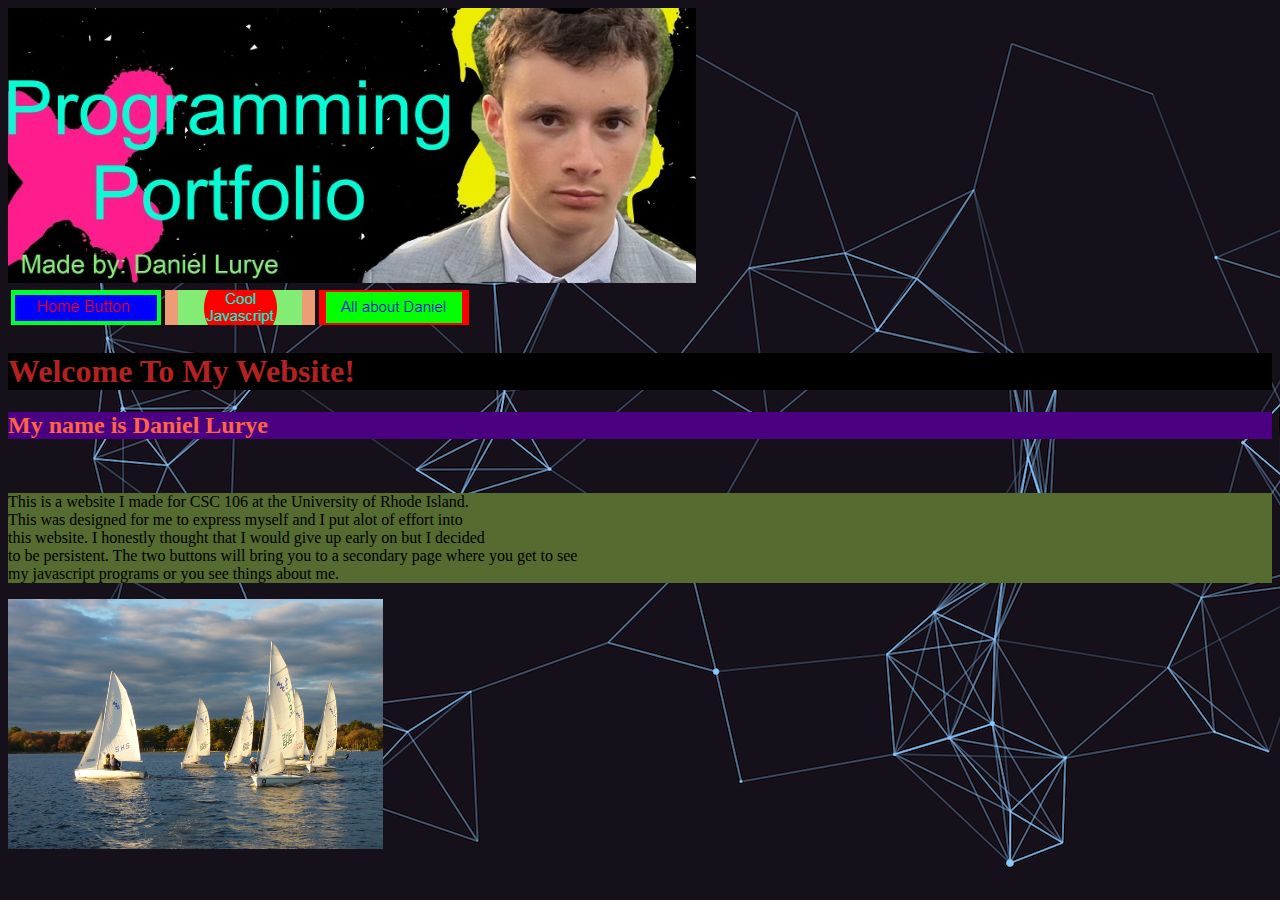
==== index.html @ 50056d14 "Add files via upload" ====
<!DOCTYPE html>
<html lang="en">
<head>
    <meta charset="UTF-8">
    <meta name="viewport" content="width=device-width, initial-scale=1.0">
    <title>Daniel's CSC 106 Website</title>
    <style>
    h2 {
        color:tomato
    }
    h1 {
        color:firebrick
    }
    body{
        background-image: url(backround_image.png);
    }
    #Home-description {
        background-color:darkolivegreen
    }
    #Welcome {
        background-color:black
    }
    #My-name {
        background-color:indigo
    }
    </style>
</head>
<body>
    <img src="my banner.jpg" height="275"
    <br>
    <br>
    <table>
        <td><img src="home.jpg"></td>
        <td><a href="javascript.html"><img src="js.jpg"></a></td>
        <td><a href="aboutme.html"><img src="aboutme.jpg"></a></td>
    </table> 
    <h1 id="Welcome">Welcome To My Website!</h1>
    <h2 id="My-name">My name is Daniel Lurye </h2>
    <br>
    <p id="Home-description">This is a website I made for CSC 106 at the University of Rhode Island. 
    <br>This was designed for me to express  myself and I put alot of effort into
    <br>this website. I honestly thought that I would give up early on but I decided
    <br>to be persistent. The two buttons will bring you to a secondary page where you get to see
    <br> my javascript programs or you see things about me.
    </p>
    <img src="img04.jpg" width="375" alt="Image of sailing boats on a lake"
</body>
</html>
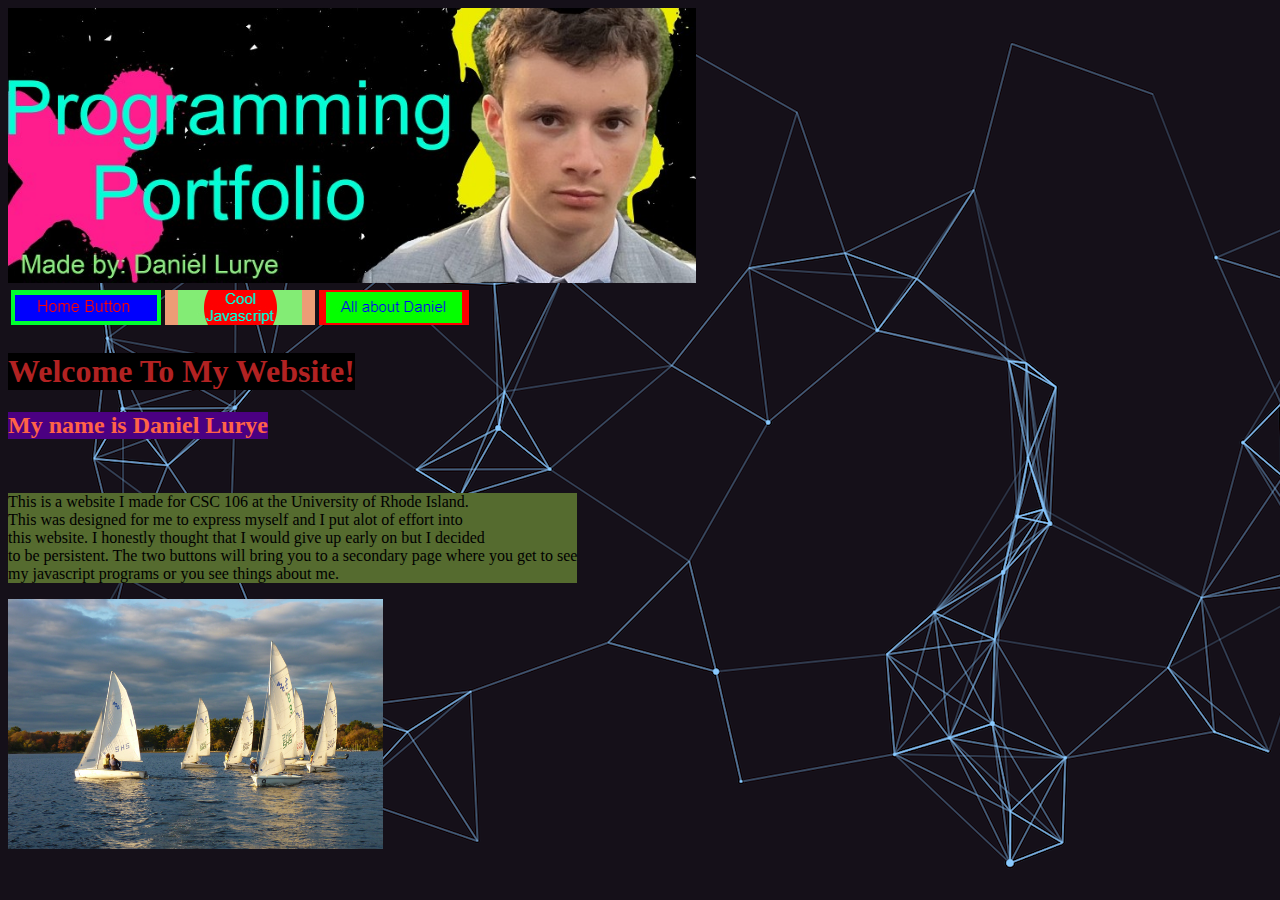
==== commit 2a183823: "Add files via upload" ====
--- a/index.html
+++ b/index.html
@@ -15,13 +15,16 @@
         background-image: url(backround_image.png);
     }
     #Home-description {
-        background-color:darkolivegreen
+        background-color:darkolivegreen;
+        width:fit-content
     }
     #Welcome {
-        background-color:black
+        background-color:black;
+        width:fit-content
     }
     #My-name {
-        background-color:indigo
+        background-color:indigo;
+        width:fit-content
     }
     </style>
 </head>
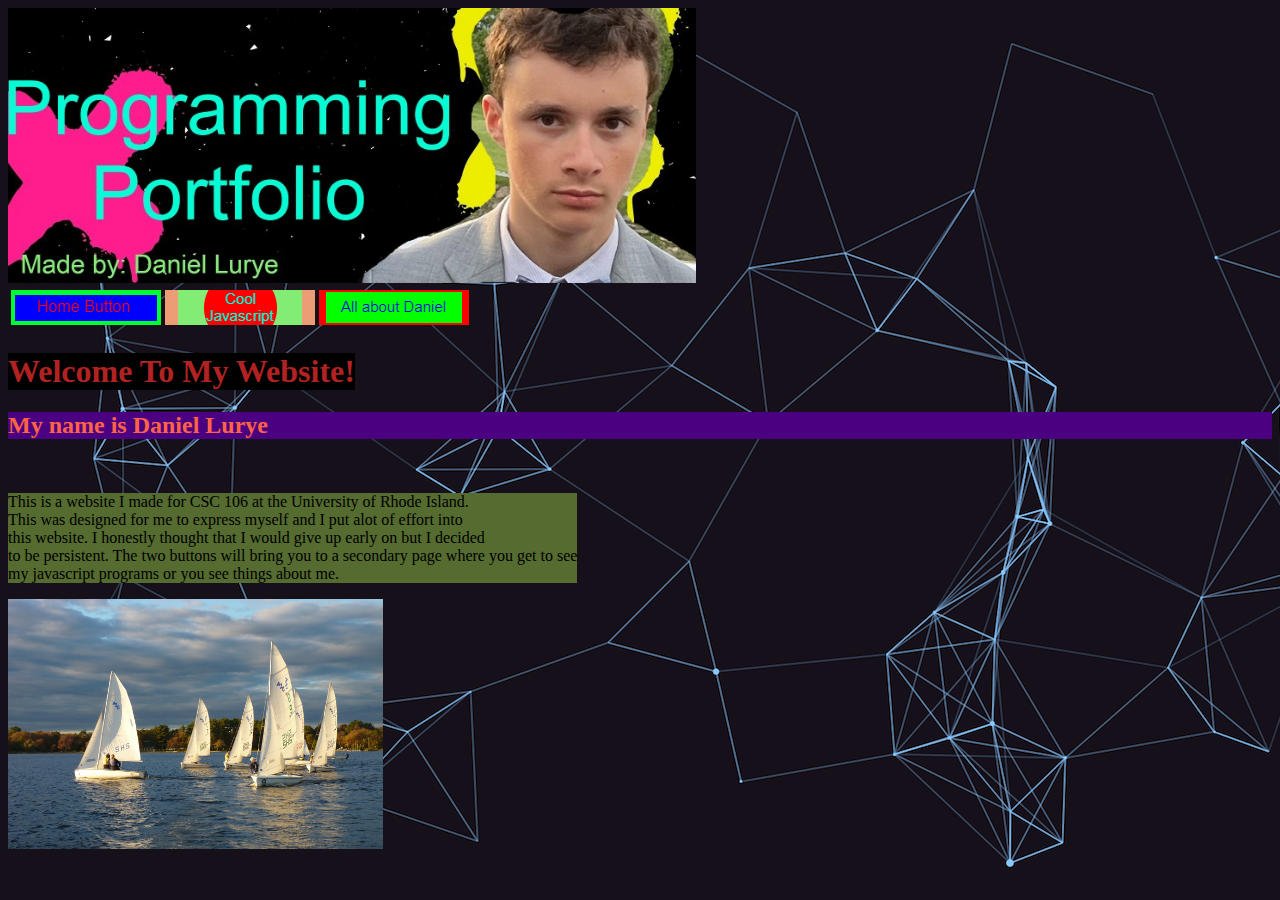
==== commit 2e8266ac: "Add files via upload" ====
--- a/index.html
+++ b/index.html
@@ -24,7 +24,7 @@
     }
     #My-name {
         background-color:indigo;
-        width:fit-content
+        
     }
     </style>
 </head>
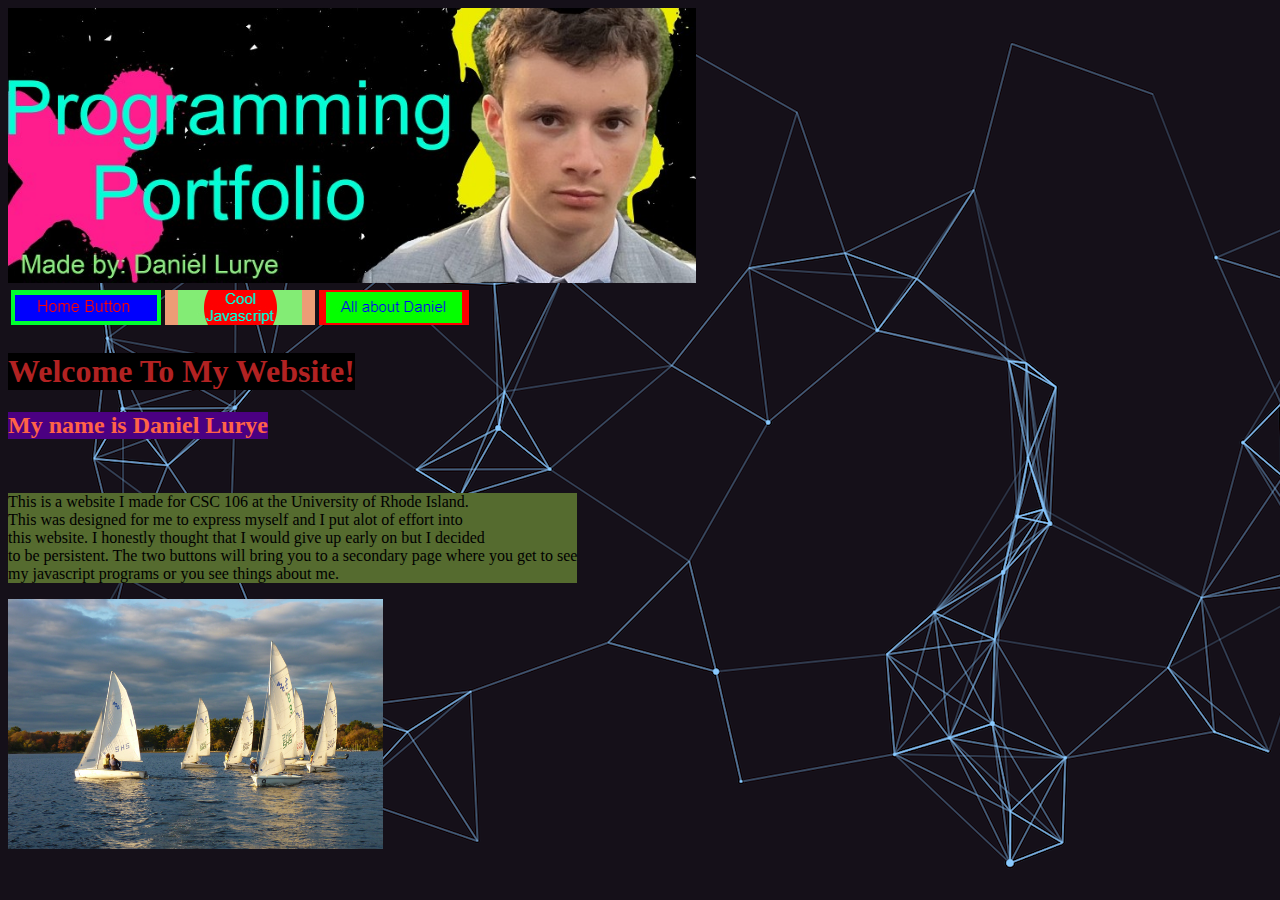
==== commit a5a92feb: "Add files via upload" ====
--- a/index.html
+++ b/index.html
@@ -24,7 +24,7 @@
     }
     #My-name {
         background-color:indigo;
-        
+        width:fit-content
     }
     </style>
 </head>
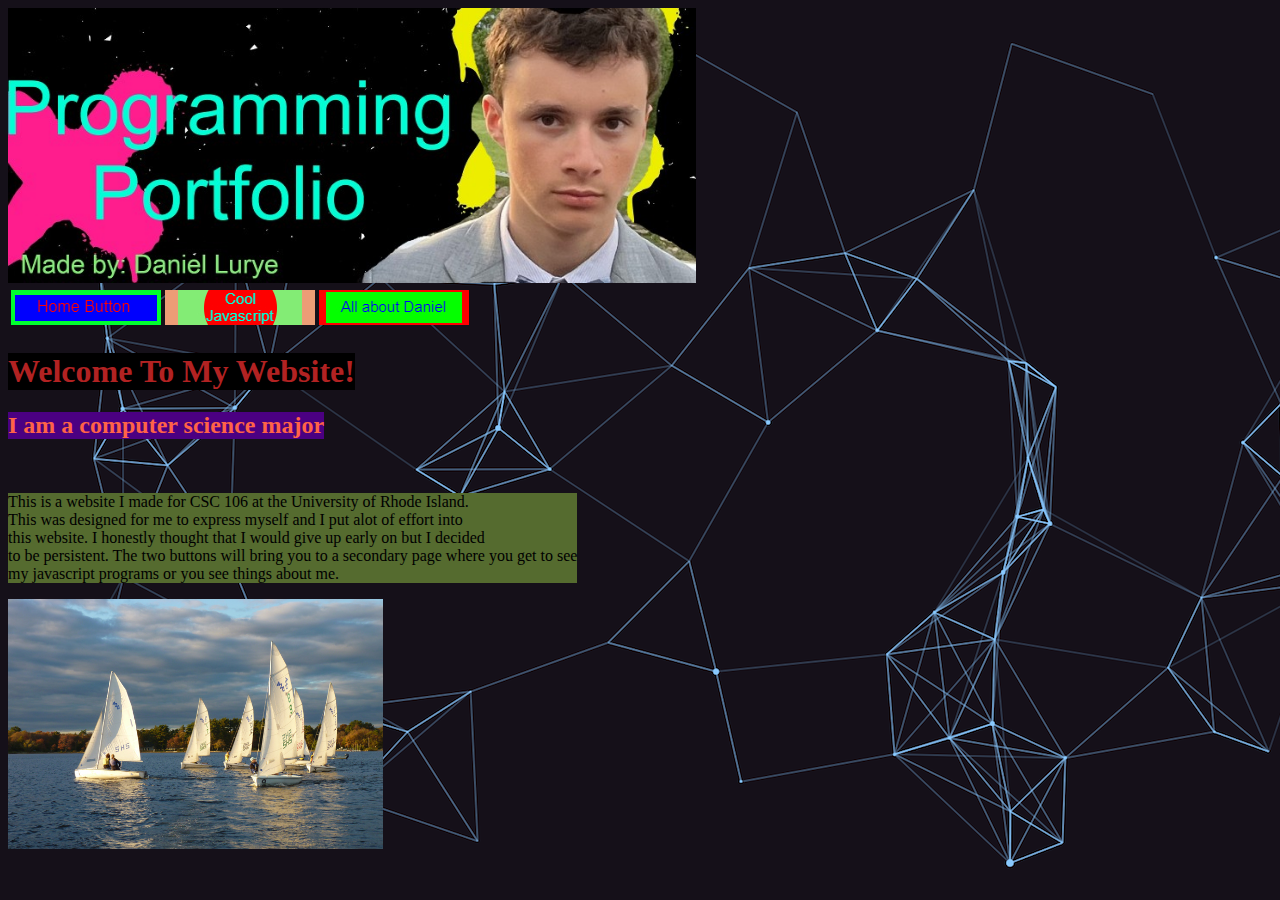
==== commit 0da4ab9d: "Add files via upload" ====
--- a/index.html
+++ b/index.html
@@ -38,7 +38,7 @@
         <td><a href="aboutme.html"><img src="aboutme.jpg"></a></td>
     </table> 
     <h1 id="Welcome">Welcome To My Website!</h1>
-    <h2 id="My-name">My name is Daniel Lurye </h2>
+    <h2 id="My-name">I am a computer science major </h2>
     <br>
     <p id="Home-description">This is a website I made for CSC 106 at the University of Rhode Island. 
     <br>This was designed for me to express  myself and I put alot of effort into
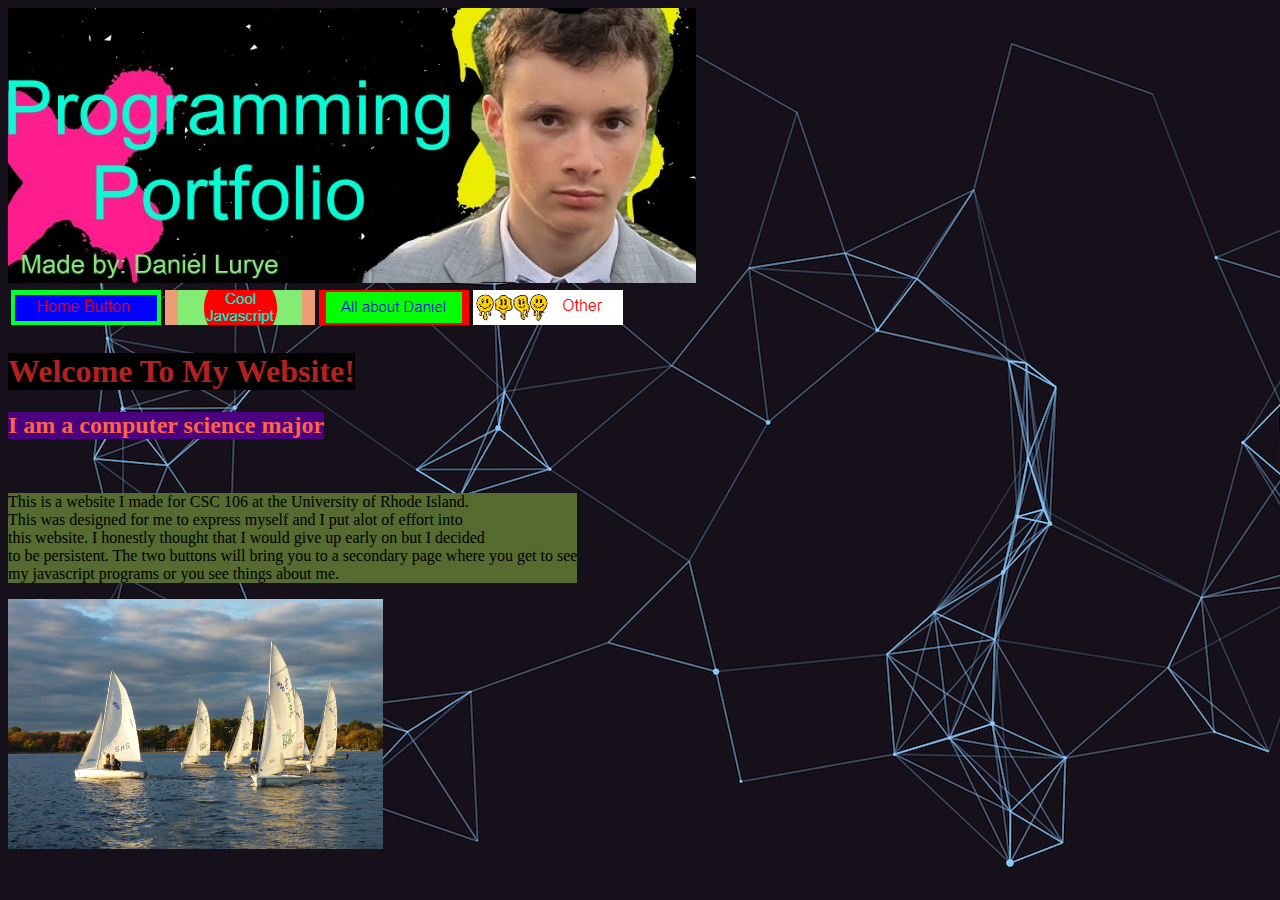
==== commit 9a5788d4: "Add files via upload" ====
--- a/index.html
+++ b/index.html
@@ -36,9 +36,10 @@
         <td><img src="home.jpg"></td>
         <td><a href="javascript.html"><img src="js.jpg"></a></td>
         <td><a href="aboutme.html"><img src="aboutme.jpg"></a></td>
+        <td><a href="other.html"><img src="other.jpg"></a></td>
     </table> 
     <h1 id="Welcome">Welcome To My Website!</h1>
-    <h2 id="My-name">I am a computer science major </h2>
+    <h2 id="My-name">I am a computer science major</h2>
     <br>
     <p id="Home-description">This is a website I made for CSC 106 at the University of Rhode Island. 
     <br>This was designed for me to express  myself and I put alot of effort into
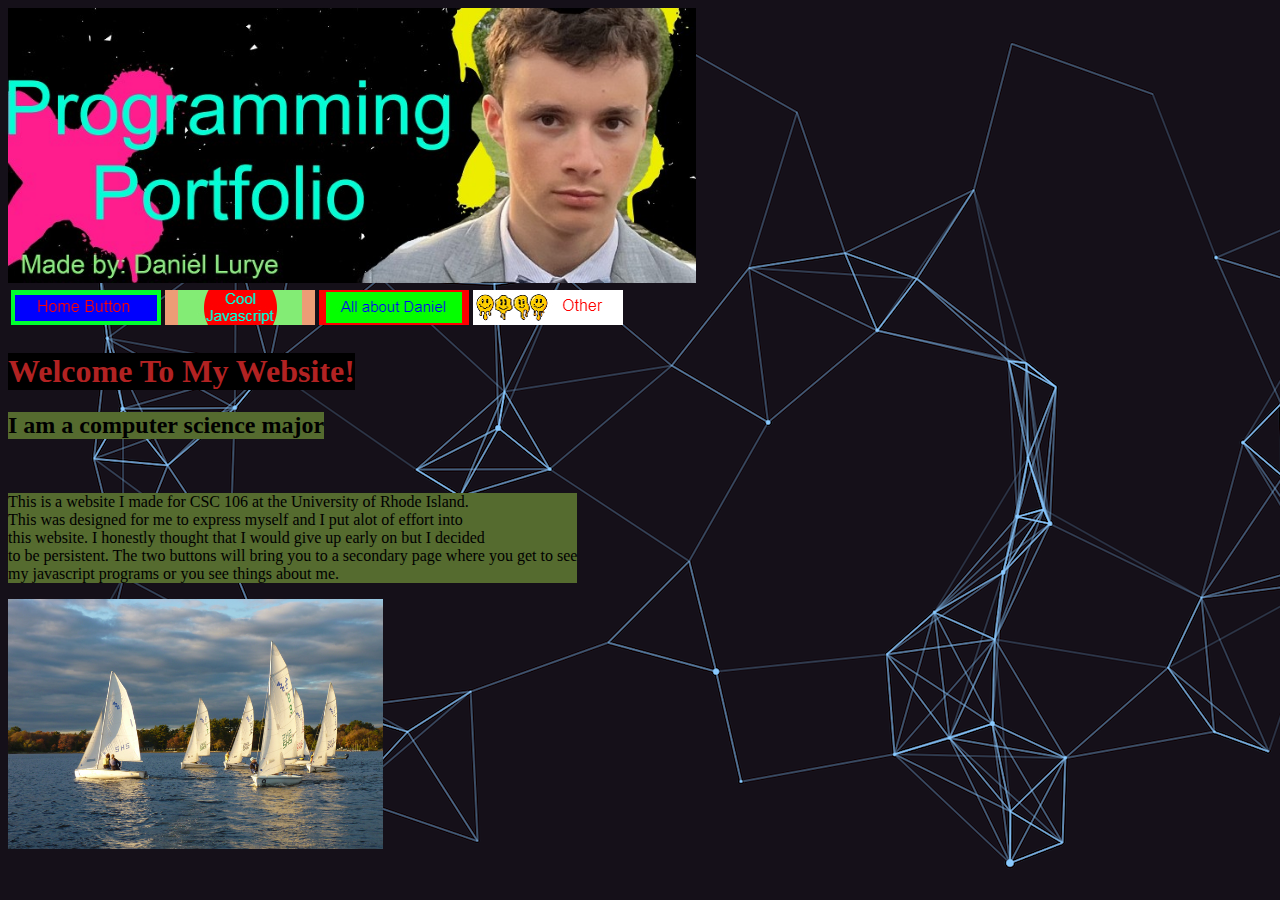
==== commit 8feea098: "Add files via upload" ====
--- a/index.html
+++ b/index.html
@@ -5,9 +5,6 @@
     <meta name="viewport" content="width=device-width, initial-scale=1.0">
     <title>Daniel's CSC 106 Website</title>
     <style>
-    h2 {
-        color:tomato
-    }
     h1 {
         color:firebrick
     }
@@ -23,7 +20,7 @@
         width:fit-content
     }
     #My-name {
-        background-color:indigo;
+        background-color:darkolivegreen;
         width:fit-content
     }
     </style>
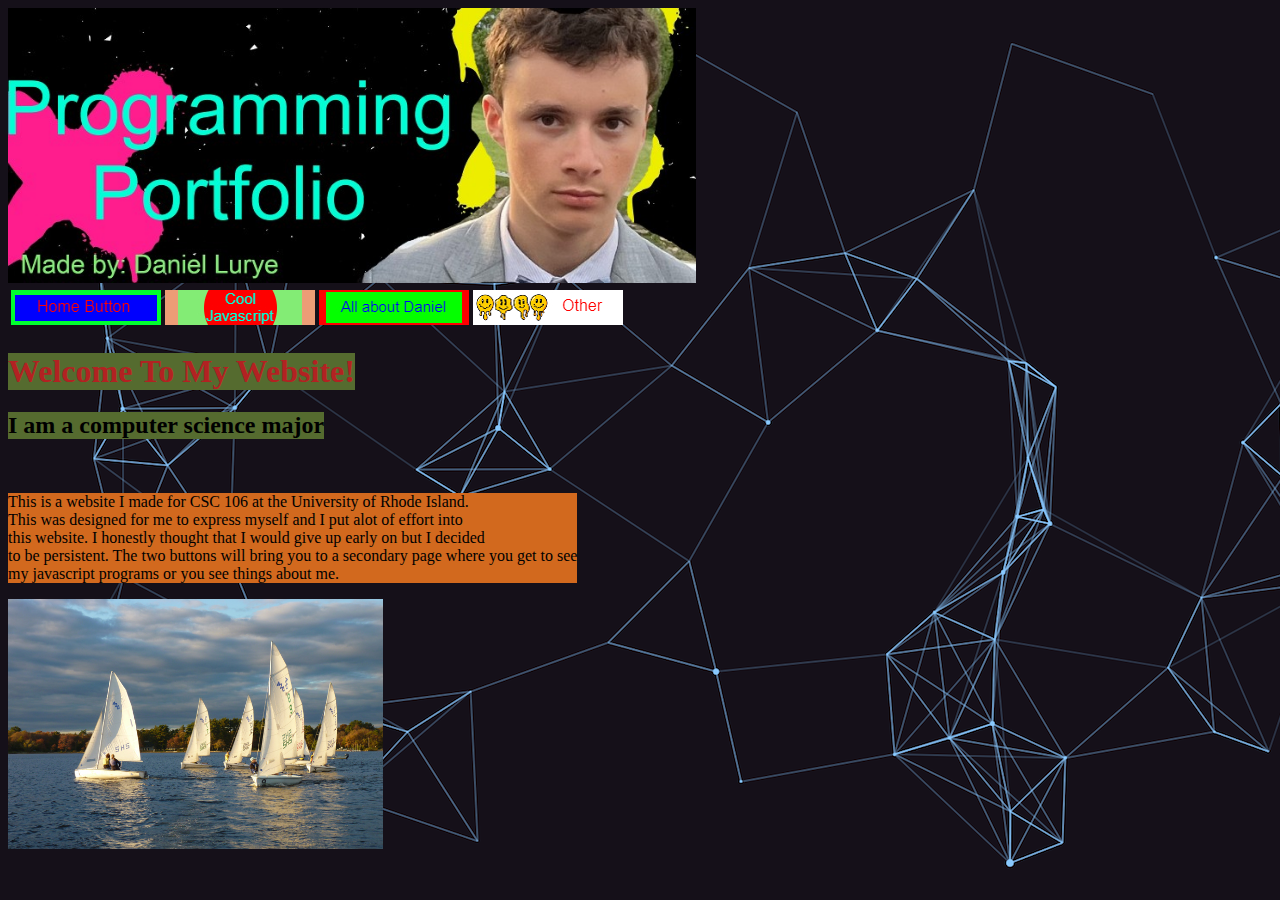
==== commit 3898842b: "Add files via upload" ====
--- a/index.html
+++ b/index.html
@@ -1,29 +1,10 @@
 <!DOCTYPE html>
 <html lang="en">
 <head>
+    <link rel="stylesheet" href="Daniel-style.css">
     <meta charset="UTF-8">
     <meta name="viewport" content="width=device-width, initial-scale=1.0">
     <title>Daniel's CSC 106 Website</title>
-    <style>
-    h1 {
-        color:firebrick
-    }
-    body{
-        background-image: url(backround_image.png);
-    }
-    #Home-description {
-        background-color:darkolivegreen;
-        width:fit-content
-    }
-    #Welcome {
-        background-color:black;
-        width:fit-content
-    }
-    #My-name {
-        background-color:darkolivegreen;
-        width:fit-content
-    }
-    </style>
 </head>
 <body>
     <img src="my banner.jpg" height="275"
@@ -35,10 +16,10 @@
         <td><a href="aboutme.html"><img src="aboutme.jpg"></a></td>
         <td><a href="other.html"><img src="other.jpg"></a></td>
     </table> 
-    <h1 id="Welcome">Welcome To My Website!</h1>
-    <h2 id="My-name">I am a computer science major</h2>
+    <h1>Welcome To My Website!</h1>
+    <h2>I am a computer science major</h2>
     <br>
-    <p id="Home-description">This is a website I made for CSC 106 at the University of Rhode Island. 
+    <p>This is a website I made for CSC 106 at the University of Rhode Island. 
     <br>This was designed for me to express  myself and I put alot of effort into
     <br>this website. I honestly thought that I would give up early on but I decided
     <br>to be persistent. The two buttons will bring you to a secondary page where you get to see
--- a/Daniel-style.css
+++ b/Daniel-style.css
@@ -0,0 +1,16 @@
+body {
+    background-image: url(backround_image.png);
+}
+h1 {
+    color: firebrick;
+    background-color: darkolivegreen;
+    width: fit-content;
+}
+p {
+    background-color: chocolate;
+    width: fit-content;
+}
+h2 {
+    background-color:darkolivegreen;
+    width: fit-content;
+}